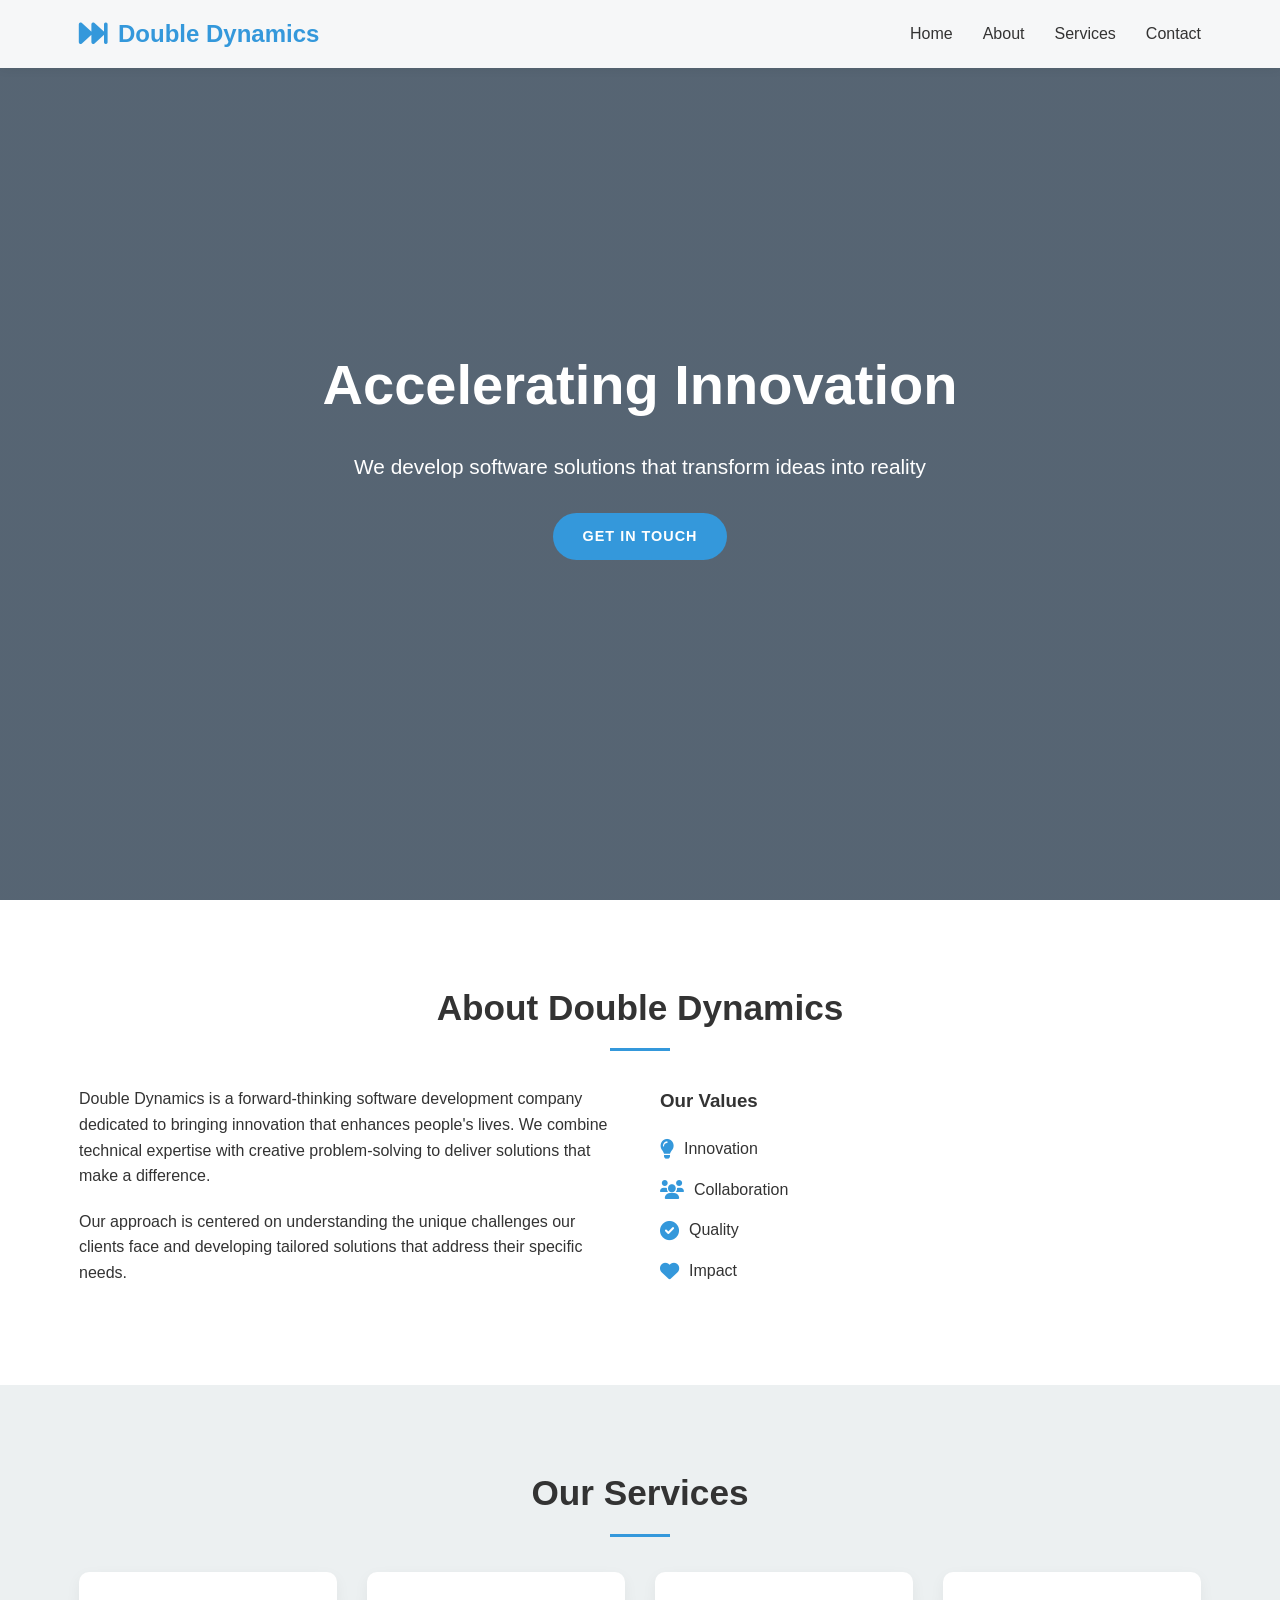
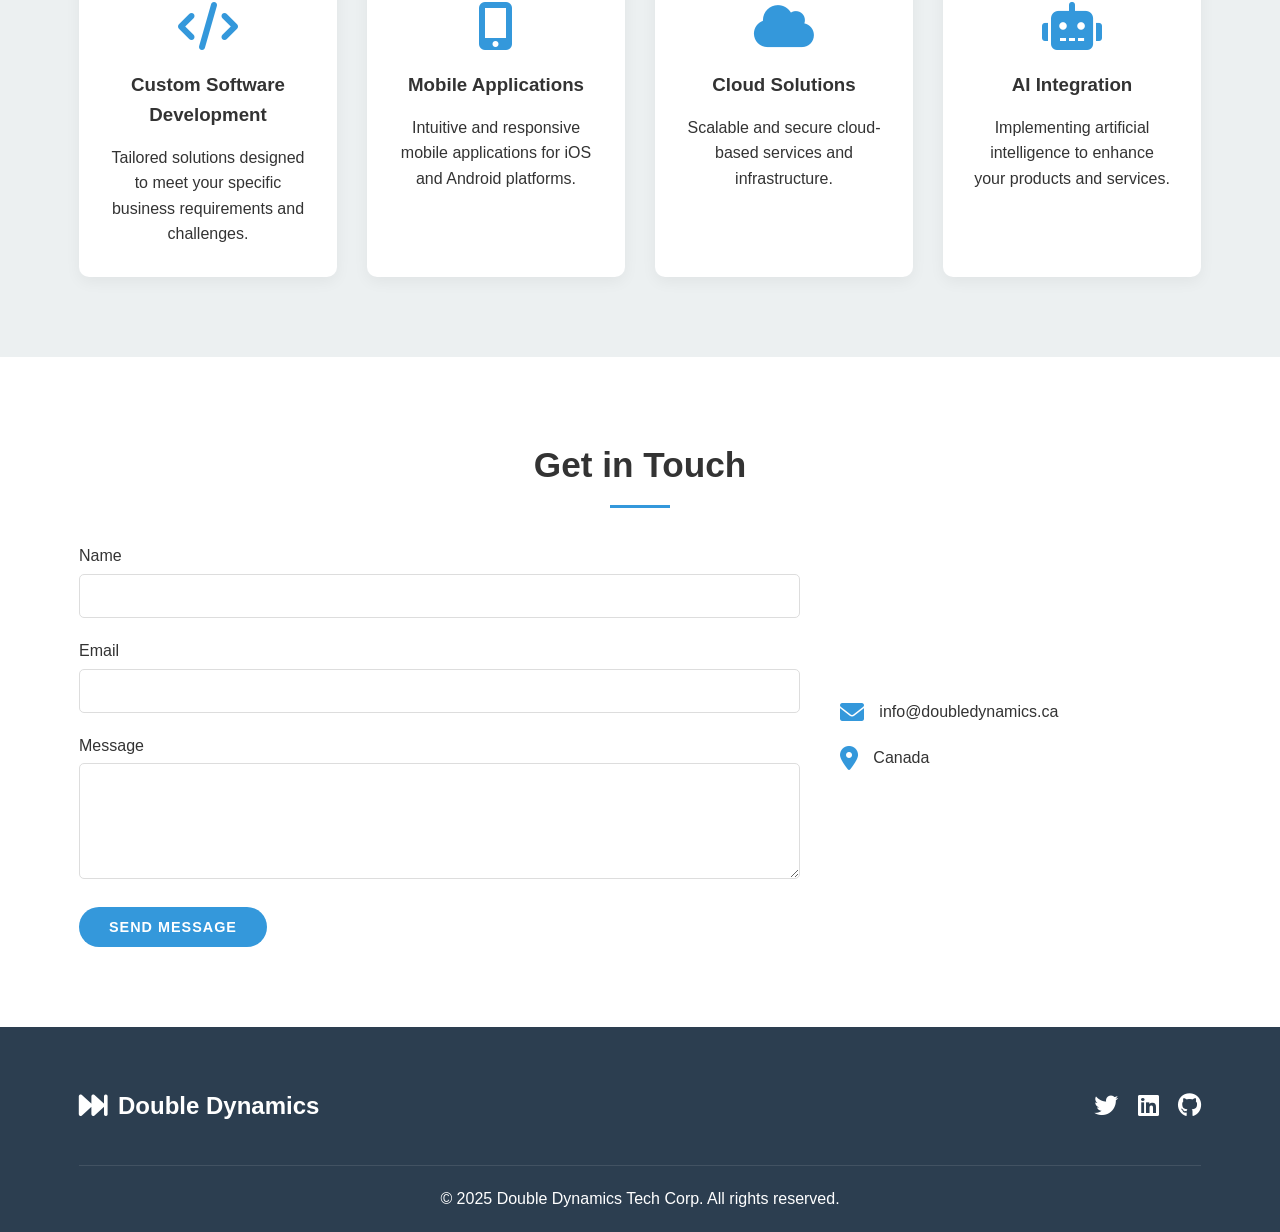
==== index.html @ 01e84d7d "feat: create initial Double Dynamics website with responsive design and interactive features" ====
<!DOCTYPE html>
<html lang="en">
<head>
    <meta charset="UTF-8">
    <meta name="viewport" content="width=device-width, initial-scale=1.0">
    <title>Double Dynamics - Innovative Software Solutions</title>
    <link rel="stylesheet" href="css/styles.css">
    <link rel="stylesheet" href="https://cdnjs.cloudflare.com/ajax/libs/font-awesome/6.0.0/css/all.min.css">
    <meta name="description" content="Double Dynamics - Bringing innovation to help people's lives through software development">
</head>
<body>
    <header>
        <div class="container">
            <div class="logo">
                <i class="fas fa-fast-forward"></i>
                <span>Double Dynamics</span>
            </div>
            <nav>
                <ul>
                    <li><a href="#home">Home</a></li>
                    <li><a href="#about">About</a></li>
                    <li><a href="#services">Services</a></li>
                    <li><a href="#contact">Contact</a></li>
                </ul>
            </nav>
        </div>
    </header>

    <section id="home" class="hero">
        <div class="container">
            <h1>Accelerating Innovation</h1>
            <p>We develop software solutions that transform ideas into reality</p>
            <a href="#contact" class="btn">Get in Touch</a>
        </div>
    </section>

    <section id="about" class="about">
        <div class="container">
            <h2>About Double Dynamics</h2>
            <div class="about-content">
                <div class="about-text">
                    <p>Double Dynamics is a forward-thinking software development company dedicated to bringing innovation that enhances people's lives. We combine technical expertise with creative problem-solving to deliver solutions that make a difference.</p>
                    <p>Our approach is centered on understanding the unique challenges our clients face and developing tailored solutions that address their specific needs.</p>
                </div>
                <div class="about-values">
                    <h3>Our Values</h3>
                    <ul>
                        <li><i class="fas fa-lightbulb"></i> Innovation</li>
                        <li><i class="fas fa-users"></i> Collaboration</li>
                        <li><i class="fas fa-check-circle"></i> Quality</li>
                        <li><i class="fas fa-heart"></i> Impact</li>
                    </ul>
                </div>
            </div>
        </div>
    </section>

    <section id="services" class="services">
        <div class="container">
            <h2>Our Services</h2>
            <div class="services-grid">
                <div class="service-card">
                    <i class="fas fa-code"></i>
                    <h3>Custom Software Development</h3>
                    <p>Tailored solutions designed to meet your specific business requirements and challenges.</p>
                </div>
                <div class="service-card">
                    <i class="fas fa-mobile-alt"></i>
                    <h3>Mobile Applications</h3>
                    <p>Intuitive and responsive mobile applications for iOS and Android platforms.</p>
                </div>
                <div class="service-card">
                    <i class="fas fa-cloud"></i>
                    <h3>Cloud Solutions</h3>
                    <p>Scalable and secure cloud-based services and infrastructure.</p>
                </div>
                <div class="service-card">
                    <i class="fas fa-robot"></i>
                    <h3>AI Integration</h3>
                    <p>Implementing artificial intelligence to enhance your products and services.</p>
                </div>
            </div>
        </div>
    </section>

    <section id="contact" class="contact">
        <div class="container">
            <h2>Get in Touch</h2>
            <div class="contact-content">
                <div class="contact-form">
                    <form id="contactForm">
                        <div class="form-group">
                            <label for="name">Name</label>
                            <input type="text" id="name" name="name" required>
                        </div>
                        <div class="form-group">
                            <label for="email">Email</label>
                            <input type="email" id="email" name="email" required>
                        </div>
                        <div class="form-group">
                            <label for="message">Message</label>
                            <textarea id="message" name="message" rows="5" required></textarea>
                        </div>
                        <button type="submit" class="btn">Send Message</button>
                    </form>
                </div>
                <div class="contact-info">
                    <div class="info-item">
                        <i class="fas fa-envelope"></i>
                        <p>info@doubledynamics.ca</p>
                    </div>
                    <div class="info-item">
                        <i class="fas fa-map-marker-alt"></i>
                        <p>Canada</p>
                    </div>
                </div>
            </div>
        </div>
    </section>

    <footer>
        <div class="container">
            <div class="footer-content">
                <div class="footer-logo">
                    <i class="fas fa-fast-forward"></i>
                    <span>Double Dynamics</span>
                </div>
                <div class="footer-social">
                    <a href="#"><i class="fab fa-twitter"></i></a>
                    <a href="#"><i class="fab fa-linkedin"></i></a>
                    <a href="#"><i class="fab fa-github"></i></a>
                </div>
            </div>
            <div class="footer-bottom">
                <p>&copy; 2025 Double Dynamics Tech Corp. All rights reserved.</p>
            </div>
        </div>
    </footer>

    <script src="js/main.js"></script>
</body>
</html>
---- css/styles.css ----
/* Base Styles */
:root {
    --primary-color: #3498db;
    --secondary-color: #2c3e50;
    --accent-color: #e74c3c;
    --light-color: #ecf0f1;
    --dark-color: #2c3e50;
    --text-color: #333;
    --font-primary: 'Segoe UI', Tahoma, Geneva, Verdana, sans-serif;
    --transition: all 0.3s ease;
}

* {
    margin: 0;
    padding: 0;
    box-sizing: border-box;
}

html {
    scroll-behavior: smooth;
}

body {
    font-family: var(--font-primary);
    line-height: 1.6;
    color: var(--text-color);
    background-color: #fff;
}

.container {
    width: 90%;
    max-width: 1200px;
    margin: 0 auto;
    padding: 0 15px;
}

a {
    text-decoration: none;
    color: inherit;
}

ul {
    list-style: none;
}

img {
    max-width: 100%;
}

section {
    padding: 80px 0;
}

h1, h2, h3 {
    margin-bottom: 20px;
    font-weight: 600;
}

h2 {
    text-align: center;
    font-size: 2.2rem;
    position: relative;
    margin-bottom: 50px;
}

h2::after {
    content: '';
    position: absolute;
    bottom: -15px;
    left: 50%;
    transform: translateX(-50%);
    width: 60px;
    height: 3px;
    background-color: var(--primary-color);
}

.btn {
    display: inline-block;
    background-color: var(--primary-color);
    color: white;
    padding: 12px 30px;
    border-radius: 30px;
    text-transform: uppercase;
    font-weight: 600;
    font-size: 0.9rem;
    letter-spacing: 1px;
    transition: var(--transition);
    border: none;
    cursor: pointer;
}

.btn:hover {
    background-color: var(--secondary-color);
    transform: translateY(-3px);
    box-shadow: 0 10px 20px rgba(0, 0, 0, 0.1);
}

/* Header */
header {
    position: fixed;
    top: 0;
    left: 0;
    width: 100%;
    background-color: rgba(255, 255, 255, 0.95);
    box-shadow: 0 2px 10px rgba(0, 0, 0, 0.1);
    z-index: 1000;
    padding: 15px 0;
    transition: var(--transition);
}

header .container {
    display: flex;
    justify-content: space-between;
    align-items: center;
}

.logo {
    display: flex;
    align-items: center;
    font-size: 1.5rem;
    font-weight: 700;
    color: var(--primary-color);
}

.logo i {
    font-size: 1.8rem;
    margin-right: 10px;
}

nav ul {
    display: flex;
}

nav ul li {
    margin-left: 30px;
}

nav ul li a {
    font-weight: 500;
    transition: var(--transition);
}

nav ul li a:hover {
    color: var(--primary-color);
}

/* Hero Section */
.hero {
    height: 100vh;
    background: linear-gradient(rgba(44, 62, 80, 0.8), rgba(44, 62, 80, 0.8)), url('../img/hero-bg.jpg');
    background-size: cover;
    background-position: center;
    color: white;
    display: flex;
    align-items: center;
    text-align: center;
}

.hero h1 {
    font-size: 3.5rem;
    margin-bottom: 20px;
    animation: fadeInDown 1s ease;
}

.hero p {
    font-size: 1.3rem;
    margin-bottom: 30px;
    max-width: 700px;
    margin-left: auto;
    margin-right: auto;
    animation: fadeInUp 1s ease;
}

/* About Section */
.about-content {
    display: flex;
    flex-wrap: wrap;
    justify-content: space-between;
    align-items: flex-start;
    gap: 40px;
}

.about-text, .about-values {
    flex: 1;
    min-width: 300px;
}

.about-text p {
    margin-bottom: 20px;
}

.about-values h3 {
    margin-bottom: 20px;
}

.about-values ul li {
    margin-bottom: 15px;
    display: flex;
    align-items: center;
}

.about-values ul li i {
    color: var(--primary-color);
    margin-right: 10px;
    font-size: 1.2rem;
}

/* Services Section */
.services {
    background-color: var(--light-color);
}

.services-grid {
    display: grid;
    grid-template-columns: repeat(auto-fit, minmax(250px, 1fr));
    gap: 30px;
    margin-top: 30px;
}

.service-card {
    background-color: white;
    padding: 30px;
    border-radius: 10px;
    box-shadow: 0 5px 15px rgba(0, 0, 0, 0.05);
    text-align: center;
    transition: var(--transition);
}

.service-card:hover {
    transform: translateY(-10px);
    box-shadow: 0 15px 30px rgba(0, 0, 0, 0.1);
}

.service-card i {
    font-size: 3rem;
    color: var(--primary-color);
    margin-bottom: 20px;
}

.service-card h3 {
    margin-bottom: 15px;
}

/* Contact Section */
.contact-content {
    display: flex;
    flex-wrap: wrap;
    justify-content: space-between;
    gap: 40px;
}

.contact-form {
    flex: 2;
    min-width: 300px;
}

.contact-info {
    flex: 1;
    min-width: 250px;
    display: flex;
    flex-direction: column;
    justify-content: center;
}

.form-group {
    margin-bottom: 20px;
}

.form-group label {
    display: block;
    margin-bottom: 5px;
    font-weight: 500;
}

.form-group input,
.form-group textarea {
    width: 100%;
    padding: 12px;
    border: 1px solid #ddd;
    border-radius: 5px;
    font-family: inherit;
    font-size: 1rem;
    transition: var(--transition);
}

.form-group input:focus,
.form-group textarea:focus {
    outline: none;
    border-color: var(--primary-color);
    box-shadow: 0 0 0 2px rgba(52, 152, 219, 0.2);
}

.info-item {
    display: flex;
    align-items: center;
    margin-bottom: 20px;
}

.info-item i {
    font-size: 1.5rem;
    color: var(--primary-color);
    margin-right: 15px;
}

/* Footer */
footer {
    background-color: var(--dark-color);
    color: white;
    padding: 60px 0 20px;
}

.footer-content {
    display: flex;
    justify-content: space-between;
    align-items: center;
    flex-wrap: wrap;
    margin-bottom: 40px;
}

.footer-logo {
    display: flex;
    align-items: center;
    font-size: 1.5rem;
    font-weight: 700;
}

.footer-logo i {
    font-size: 1.8rem;
    margin-right: 10px;
}

.footer-social a {
    display: inline-block;
    margin-left: 15px;
    font-size: 1.5rem;
    transition: var(--transition);
}

.footer-social a:hover {
    color: var(--primary-color);
    transform: translateY(-3px);
}

.footer-bottom {
    text-align: center;
    padding-top: 20px;
    border-top: 1px solid rgba(255, 255, 255, 0.1);
}

/* Animations */
@keyframes fadeInDown {
    from {
        opacity: 0;
        transform: translateY(-20px);
    }
    to {
        opacity: 1;
        transform: translateY(0);
    }
}

@keyframes fadeInUp {
    from {
        opacity: 0;
        transform: translateY(20px);
    }
    to {
        opacity: 1;
        transform: translateY(0);
    }
}

/* Responsive Design */
@media (max-width: 768px) {
    header {
        padding: 10px 0;
    }
    
    .logo {
        font-size: 1.2rem;
    }
    
    .logo i {
        font-size: 1.5rem;
    }
    
    nav ul li {
        margin-left: 15px;
    }
    
    .hero h1 {
        font-size: 2.5rem;
    }
    
    .hero p {
        font-size: 1.1rem;
    }
    
    section {
        padding: 60px 0;
    }
    
    h2 {
        font-size: 1.8rem;
    }
}

@media (max-width: 576px) {
    nav ul li {
        margin-left: 10px;
        font-size: 0.9rem;
    }
    
    .hero h1 {
        font-size: 2rem;
    }
    
    .btn {
        padding: 10px 20px;
        font-size: 0.8rem;
    }
}
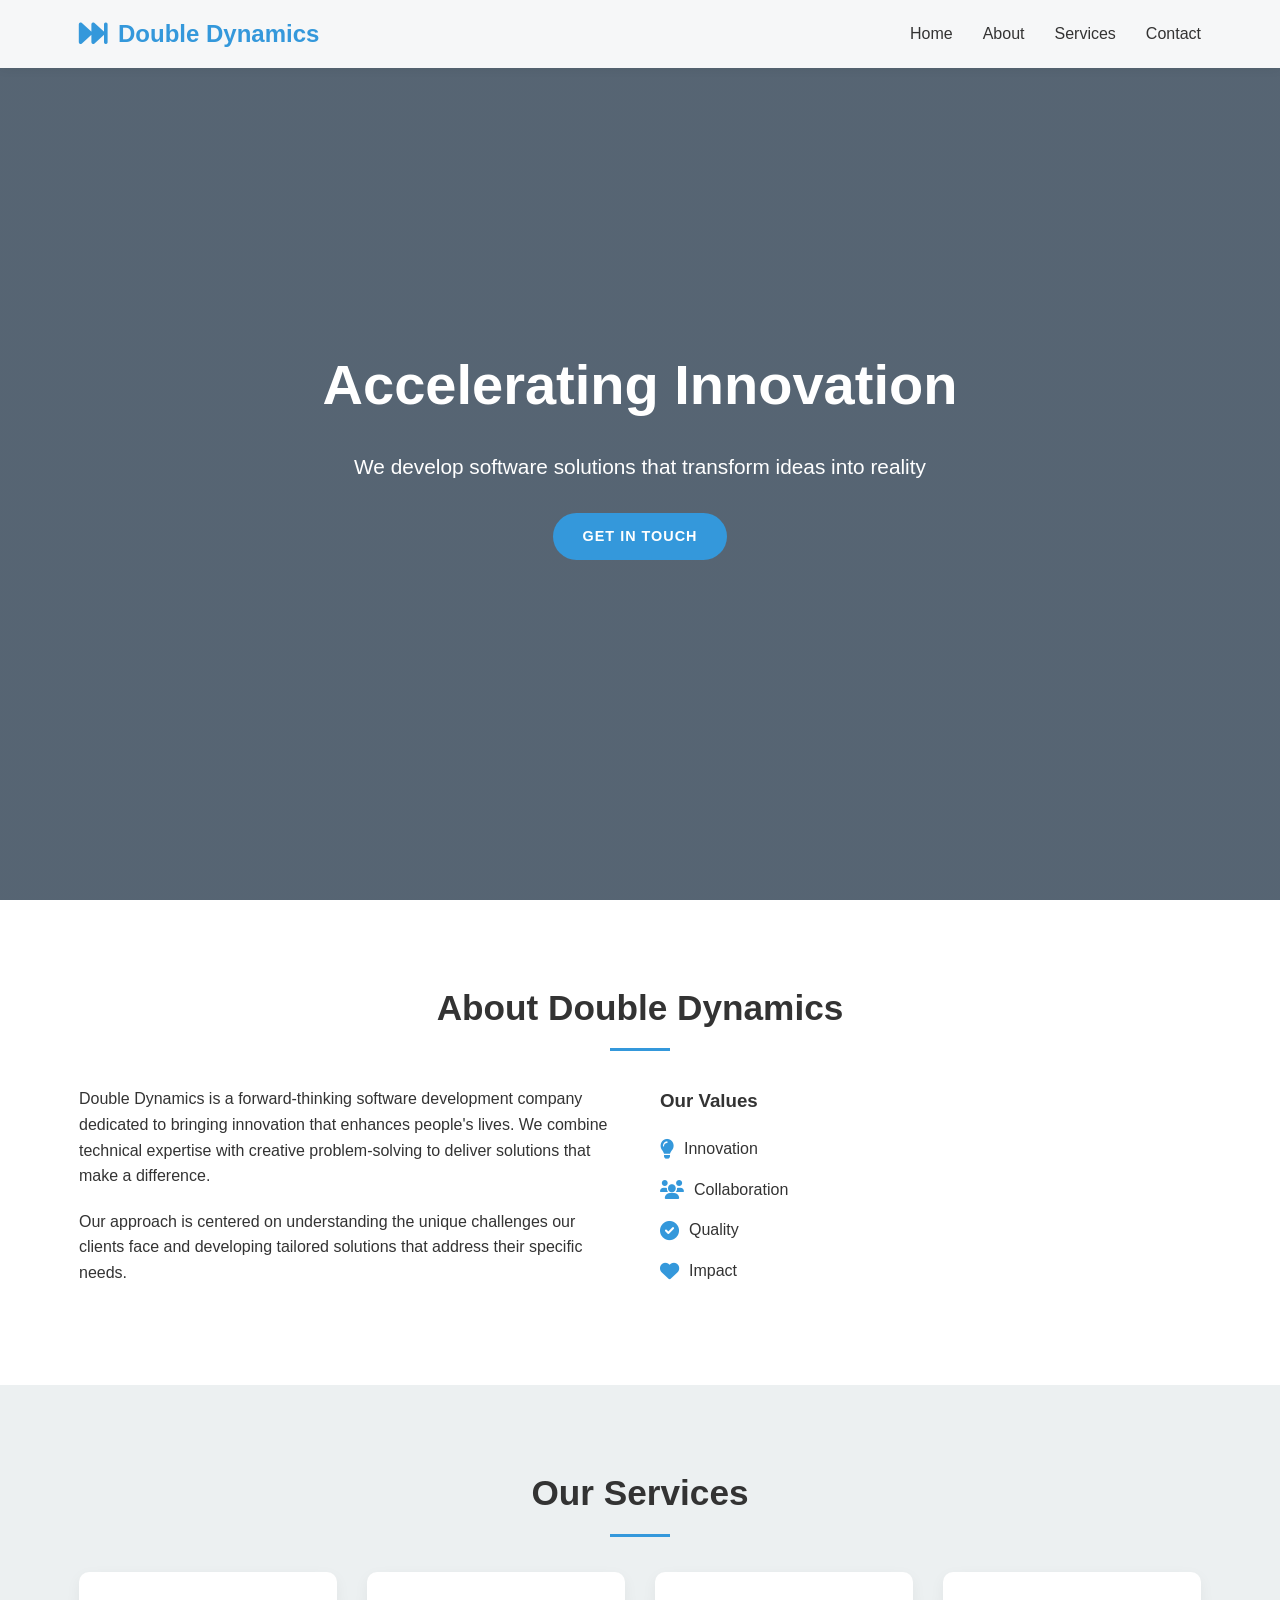
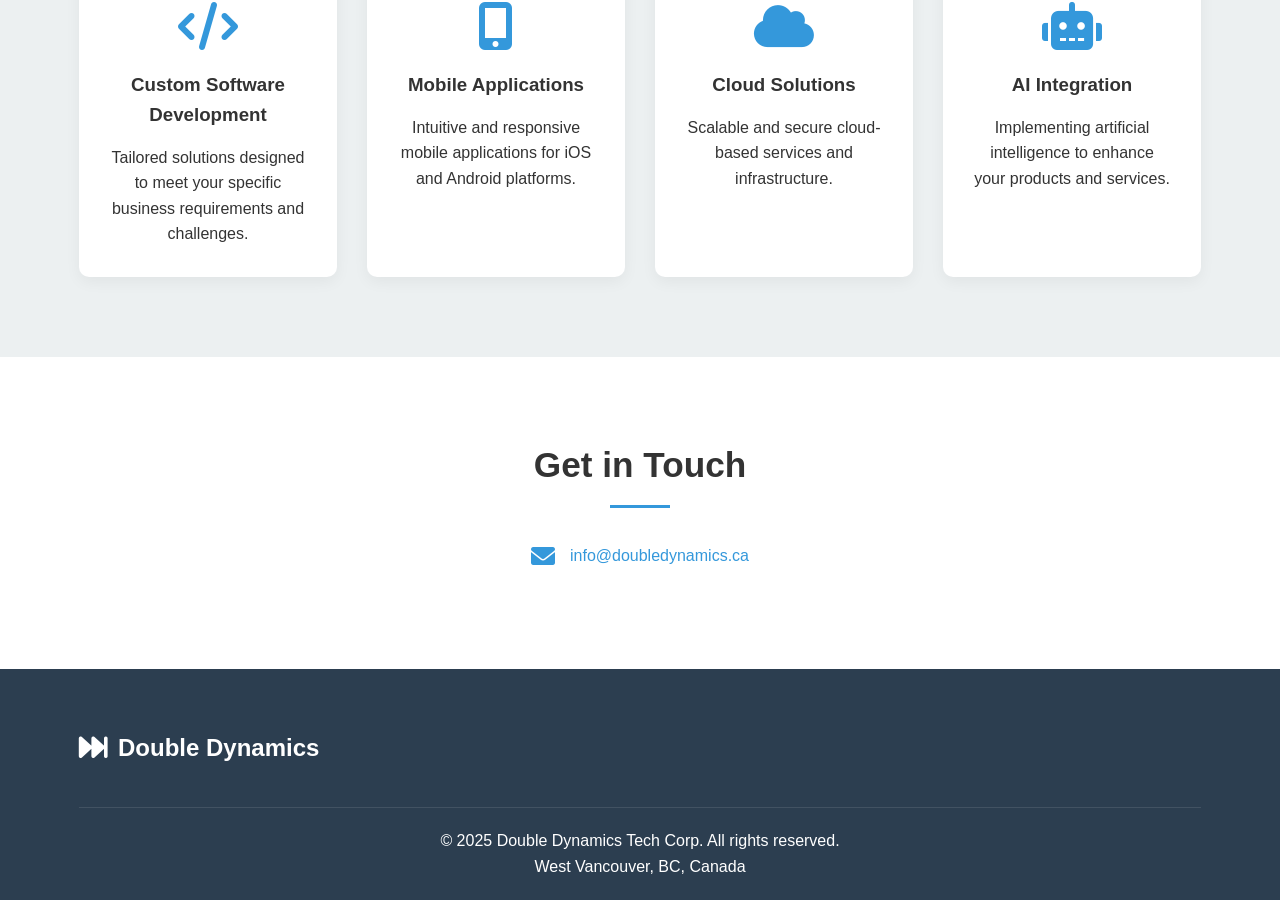
==== commit 9eeb2bea: "refactor: simplify contact section by removing form and using clickable email link" ====
--- a/index.html
+++ b/index.html
@@ -87,31 +87,10 @@
         <div class="container">
             <h2>Get in Touch</h2>
             <div class="contact-content">
-                <div class="contact-form">
-                    <form id="contactForm">
-                        <div class="form-group">
-                            <label for="name">Name</label>
-                            <input type="text" id="name" name="name" required>
-                        </div>
-                        <div class="form-group">
-                            <label for="email">Email</label>
-                            <input type="email" id="email" name="email" required>
-                        </div>
-                        <div class="form-group">
-                            <label for="message">Message</label>
-                            <textarea id="message" name="message" rows="5" required></textarea>
-                        </div>
-                        <button type="submit" class="btn">Send Message</button>
-                    </form>
-                </div>
                 <div class="contact-info">
                     <div class="info-item">
                         <i class="fas fa-envelope"></i>
-                        <p>info@doubledynamics.ca</p>
-                    </div>
-                    <div class="info-item">
-                        <i class="fas fa-map-marker-alt"></i>
-                        <p>Canada</p>
+                        <p><a href="mailto:info@doubledynamics.ca">info@doubledynamics.ca</a></p>
                     </div>
                 </div>
             </div>
@@ -125,14 +104,17 @@
                     <i class="fas fa-fast-forward"></i>
                     <span>Double Dynamics</span>
                 </div>
-                <div class="footer-social">
-                    <a href="#"><i class="fab fa-twitter"></i></a>
-                    <a href="#"><i class="fab fa-linkedin"></i></a>
-                    <a href="#"><i class="fab fa-github"></i></a>
-                </div>
+                <!--
+                    <div class="footer-social">
+                        <a href="#"><i class="fab fa-twitter"></i></a>
+                        <a href="#"><i class="fab fa-linkedin"></i></a>
+                        <a href="#"><i class="fab fa-github"></i></a>
+                    </div>
+                -->
             </div>
             <div class="footer-bottom">
                 <p>&copy; 2025 Double Dynamics Tech Corp. All rights reserved.</p>
+                <p>West Vancouver, BC, Canada</p>
             </div>
         </div>
     </footer>
--- a/css/styles.css
+++ b/css/styles.css
@@ -244,50 +244,27 @@
 /* Contact Section */
 .contact-content {
     display: flex;
-    flex-wrap: wrap;
-    justify-content: space-between;
-    gap: 40px;
-}
-
-.contact-form {
-    flex: 2;
-    min-width: 300px;
+    justify-content: center;
+    align-items: center;
 }
 
 .contact-info {
-    flex: 1;
     min-width: 250px;
     display: flex;
     flex-direction: column;
     justify-content: center;
-}
-
-.form-group {
-    margin-bottom: 20px;
-}
-
-.form-group label {
-    display: block;
-    margin-bottom: 5px;
+    align-items: center;
+}
+
+.info-item a {
+    color: var(--primary-color);
     font-weight: 500;
-}
-
-.form-group input,
-.form-group textarea {
-    width: 100%;
-    padding: 12px;
-    border: 1px solid #ddd;
-    border-radius: 5px;
-    font-family: inherit;
-    font-size: 1rem;
-    transition: var(--transition);
-}
-
-.form-group input:focus,
-.form-group textarea:focus {
-    outline: none;
-    border-color: var(--primary-color);
-    box-shadow: 0 0 0 2px rgba(52, 152, 219, 0.2);
+    transition: var(--transition);
+}
+
+.info-item a:hover {
+    color: var(--secondary-color);
+    text-decoration: underline;
 }
 
 .info-item {
